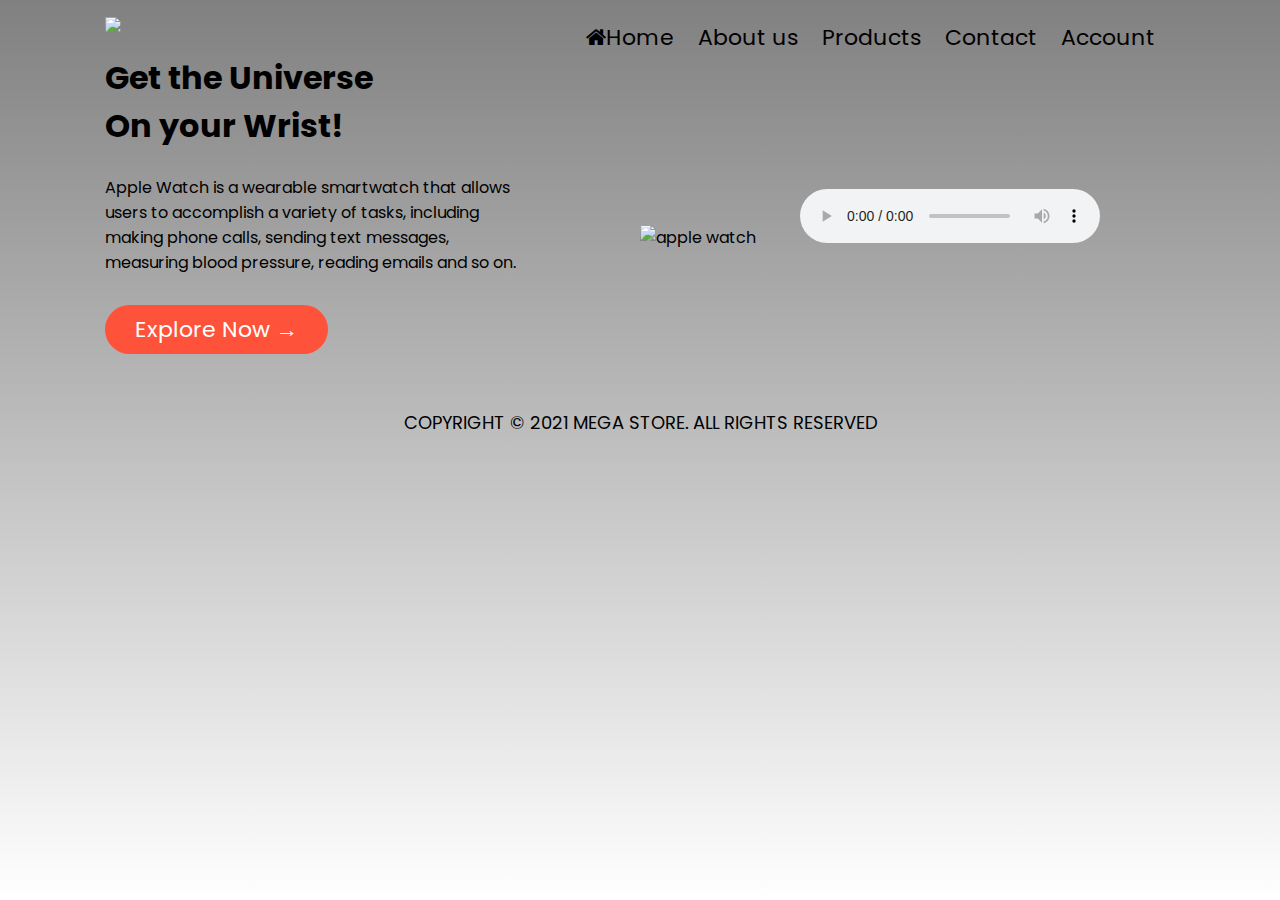
==== index.html @ 6d15654b "changeName" ====
<!DOCTYPE html>
<html lang="en">
  <head>
    <meta charset="UTF-8" />
    <meta http-equiv="X-UA-Compatible" content="IE=edge" />
    <meta name="viewport" content="width=device-width, initial-scale=1.0" />
    <title>Mega Store</title>
    <!-- For Displaying Icons from external source -->
        <link
      rel="stylesheet"
      href="https://cdnjs.cloudflare.com/ajax/libs/font-awesome/4.7.0/css/font-awesome.min.css"
    />
    <style>     
    /* for displaying font from external source in CSS */
@import url('https://fonts.googleapis.com/css2?family=Poppins:wght@300;400;500;600;700&display=swap');
      * {
        margin: 0;
        padding: 0;
        box-sizing: border-box;
      }
      body {
        background: linear-gradient(grey,white);
        font-family: 'Poppins', sans-serif;
      }
      /* Navigation Bar CSS */
      .navbar {
        display: flex; /*It makes the container flexible*/
        align-items: center;
        max-height: 20vh;
      }
      nav {
        flex: 1;
        text-align: right;
        align-self: flex-start;
        padding-top: 2%;
      }
      nav ul {
        display: inline-block;
        list-style-type: none;
      }
      nav ul li {
        display: inline-block;
        margin-right: 20px;
      }
      a {
        text-decoration: none;
        color: black;
        font-size: 22px;
      }
      /* To change the color of navbar lists when mouse is over them */
      a:hover{
        color: red;
      }
      a:active{
        color: green;
      }
      p {
        color: black;
      }
      .container {
        max-width: 100%;
        min-height: 100vh;
        margin: 0px 80px;
        padding-left: 25px;
        padding-right: 25px;
      }
      .row {
        display: flex;
        align-items: center;
        flex-wrap: wrap;
        justify-content: space-around;
        max-height: 77vh;
      }
      .col-2 {
        flex-basis: 50%;
        height: 100%;
      }
      .col-2 img {
        max-width: 75%;
        text-align: start;
      }
      .right {
        text-align: start;
        
      }
      /* For Explore Now Button */
      .button {
        display: inline-block;
        background: #ff523b;
        color: #fff;
        padding: 8px 30px;
        margin: 30px 0;
        border-radius: 30px;
      }
      /* To change the color of button when mouse over */
     .button:hover {
       background: #563434;
      }
     h2{
       font-size: 2em;
     }
     audio{
       margin-left: 40px;
     }
     
     footer{
       text-align: center;
       font-size: 18px;
     }
    </style>
  </head>
  <body>

    <div class="container">
      <!-- For navigation bar -->
      <div class="navbar">
        <!-- For megastore logo -->
        <div class="logo">
          <img src="images/megastore.png" width="125px" />
        </div>
        <nav>
          <!-- Naviagtion Bar Lists -->
          <ul>
            <li><a href="home.html"><i class="fa fa-home"></i>Home</a></li>
            <li><a href="about.html">About us</a></li>
            <li><a href="products.html">Products</a></li>
            <li><a href="contact.html">Contact</a></li>
            <li><a href="account.html">Account</a></li>
          </ul>
        </nav>
      </div>
      <div class="row">
        <div class="col-2">
          <!-- Exclusive Product Heading -->
          <h1>Get the Universe</h1>
            <h2>On your Wrist!</h2> <br>
            <!-- Exclusive Product Description -->
          <p>
            Apple Watch is a wearable smartwatch that allows<br />users to
            accomplish a variety of tasks, including<br />
            making phone calls, sending text messages,<br />
            measuring blood pressure, reading emails and so on.
          </p>
          <!-- Explore Now Button -->
          <a href="products.html" class="button">Explore Now &#8594;</a>
        </div>
        <!-- For the image of apple smartwatch -->
        <div class="col-2 right" >
          <img src="images/applewatch.png" alt="apple watch"/>
          <!-- For audio file below the image -->
          <audio controls><source src="media/applewatchseries7.mp3" type="audio/mpeg"></audio>
        </div>
    </div>
    <br>
    <!-- Footer -->
    <footer>COPYRIGHT &copy; 2021 MEGA STORE. ALL RIGHTS RESERVED</footer>
    </body>
</html>
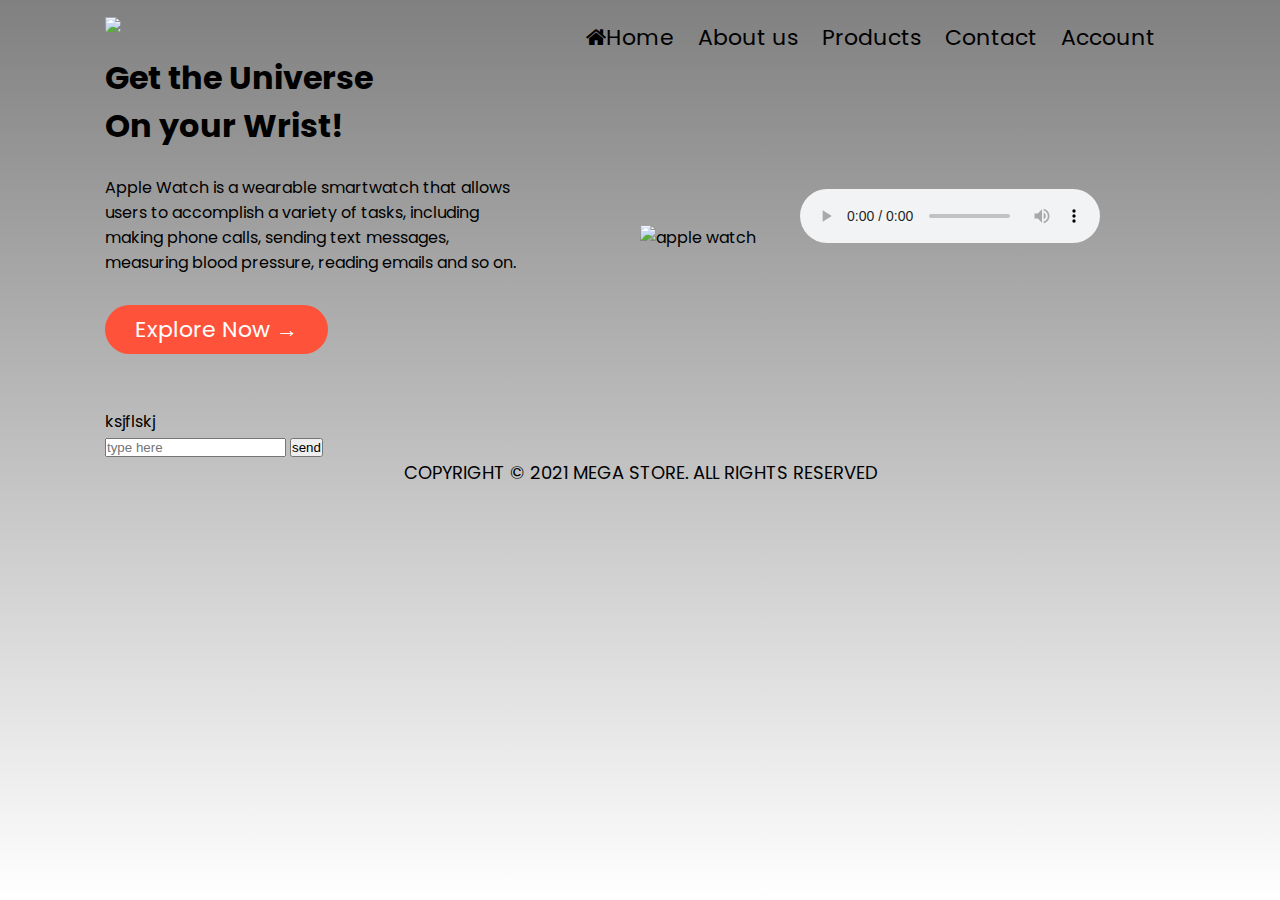
==== commit 654a5648: "rebased Change" ====
--- a/index.html
+++ b/index.html
@@ -1,158 +1,189 @@
 <!DOCTYPE html>
 <html lang="en">
-  <head>
-    <meta charset="UTF-8" />
-    <meta http-equiv="X-UA-Compatible" content="IE=edge" />
-    <meta name="viewport" content="width=device-width, initial-scale=1.0" />
-    <title>Mega Store</title>
-    <!-- For Displaying Icons from external source -->
-        <link
-      rel="stylesheet"
-      href="https://cdnjs.cloudflare.com/ajax/libs/font-awesome/4.7.0/css/font-awesome.min.css"
-    />
-    <style>     
+<head>
+  <meta charset="UTF-8" />
+  <meta http-equiv="X-UA-Compatible" content="IE=edge" />
+  <meta name="viewport" content="width=device-width, initial-scale=1.0" />
+  <title>Mega Store</title>
+  <!-- For Displaying Icons from external source -->
+  <link rel="stylesheet" href="https://cdnjs.cloudflare.com/ajax/libs/font-awesome/4.7.0/css/font-awesome.min.css" />
+  <link rel="stylesheet" href="style/chatbox.css">
+  <style>
     /* for displaying font from external source in CSS */
-@import url('https://fonts.googleapis.com/css2?family=Poppins:wght@300;400;500;600;700&display=swap');
-      * {
-        margin: 0;
-        padding: 0;
-        box-sizing: border-box;
-      }
-      body {
-        background: linear-gradient(grey,white);
-        font-family: 'Poppins', sans-serif;
-      }
-      /* Navigation Bar CSS */
-      .navbar {
-        display: flex; /*It makes the container flexible*/
-        align-items: center;
-        max-height: 20vh;
-      }
-      nav {
-        flex: 1;
-        text-align: right;
-        align-self: flex-start;
-        padding-top: 2%;
-      }
-      nav ul {
-        display: inline-block;
-        list-style-type: none;
-      }
-      nav ul li {
-        display: inline-block;
-        margin-right: 20px;
-      }
-      a {
-        text-decoration: none;
-        color: black;
-        font-size: 22px;
-      }
-      /* To change the color of navbar lists when mouse is over them */
-      a:hover{
-        color: red;
-      }
-      a:active{
-        color: green;
-      }
-      p {
-        color: black;
-      }
-      .container {
-        max-width: 100%;
-        min-height: 100vh;
-        margin: 0px 80px;
-        padding-left: 25px;
-        padding-right: 25px;
-      }
-      .row {
-        display: flex;
-        align-items: center;
-        flex-wrap: wrap;
-        justify-content: space-around;
-        max-height: 77vh;
-      }
-      .col-2 {
-        flex-basis: 50%;
-        height: 100%;
-      }
-      .col-2 img {
-        max-width: 75%;
-        text-align: start;
-      }
-      .right {
-        text-align: start;
-        
-      }
-      /* For Explore Now Button */
-      .button {
-        display: inline-block;
-        background: #ff523b;
-        color: #fff;
-        padding: 8px 30px;
-        margin: 30px 0;
-        border-radius: 30px;
-      }
-      /* To change the color of button when mouse over */
-     .button:hover {
-       background: #563434;
-      }
-     h2{
-       font-size: 2em;
-     }
-     audio{
-       margin-left: 40px;
-     }
-     
-     footer{
-       text-align: center;
-       font-size: 18px;
-     }
-    </style>
-  </head>
-  <body>
+    @import url('https://fonts.googleapis.com/css2?family=Poppins:wght@300;400;500;600;700&display=swap');
 
-    <div class="container">
-      <!-- For navigation bar -->
-      <div class="navbar">
-        <!-- For megastore logo -->
-        <div class="logo">
-          <img src="images/megastore.png" width="125px" />
-        </div>
-        <nav>
-          <!-- Naviagtion Bar Lists -->
-          <ul>
-            <li><a href="home.html"><i class="fa fa-home"></i>Home</a></li>
-            <li><a href="about.html">About us</a></li>
-            <li><a href="products.html">Products</a></li>
-            <li><a href="contact.html">Contact</a></li>
-            <li><a href="account.html">Account</a></li>
-          </ul>
-        </nav>
+    * {
+      margin: 0;
+      padding: 0;
+      box-sizing: border-box;
+    }
+
+    body {
+      background: linear-gradient(grey, white);
+      font-family: 'Poppins', sans-serif;
+      
+    }
+
+    /* Navigation Bar CSS */
+    .navbar {
+      display: flex;
+      /*It makes the container flexible*/
+      align-items: center;
+      max-height: 20vh;
+    }
+
+    nav {
+      flex: 1;
+      text-align: right;
+      align-self: flex-start;
+      padding-top: 2%;
+    }
+
+    nav ul {
+      display: inline-block;
+      list-style-type: none;
+    }
+
+    nav ul li {
+      display: inline-block;
+      margin-right: 20px;
+    }
+
+    a {
+      text-decoration: none;
+      color: black;
+      font-size: 22px;
+    }
+
+    /* To change the color of navbar lists when mouse is over them */
+    a:hover {
+      color: red;
+    }
+
+    a:active {
+      color: green;
+    }
+
+    p {
+      color: black;
+    }
+
+    .container {
+      max-width: 100%;
+      min-height: 100vh;
+      margin: 0px 80px;
+      padding-left: 25px;
+      padding-right: 25px;
+    }
+
+    .row {
+      display: flex;
+      align-items: center;
+      flex-wrap: wrap;
+      justify-content: space-around;
+      max-height: 77vh;
+    }
+
+    .col-2 {
+      flex-basis: 50%;
+      height: 100%;
+    }
+
+    .col-2 img {
+      max-width: 75%;
+      text-align: start;
+    }
+
+    .right {
+      text-align: start;
+
+    }
+
+    /* For Explore Now Button */
+    .button {
+      display: inline-block;
+      background: #ff523b;
+      color: #fff;
+      padding: 8px 30px;
+      margin: 30px 0;
+      border-radius: 30px;
+    }
+
+    /* To change the color of button when mouse over */
+    .button:hover {
+      background: #563434;
+    }
+
+    h2 {
+      font-size: 2em;
+    }
+
+    audio {
+      margin-left: 40px;
+    }
+
+    footer {
+      text-align: center;
+      font-size: 18px;
+    }
+  </style>
+</head>
+
+<body>
+
+  <div class="container">
+    <!-- For navigation bar -->
+    <div class="navbar">
+      <!-- For megastore logo -->
+      <div class="logo">
+        <img src="images/megastore.png" width="125px" />
       </div>
-      <div class="row">
-        <div class="col-2">
-          <!-- Exclusive Product Heading -->
-          <h1>Get the Universe</h1>
-            <h2>On your Wrist!</h2> <br>
-            <!-- Exclusive Product Description -->
-          <p>
-            Apple Watch is a wearable smartwatch that allows<br />users to
-            accomplish a variety of tasks, including<br />
-            making phone calls, sending text messages,<br />
-            measuring blood pressure, reading emails and so on.
-          </p>
-          <!-- Explore Now Button -->
-          <a href="products.html" class="button">Explore Now &#8594;</a>
-        </div>
-        <!-- For the image of apple smartwatch -->
-        <div class="col-2 right" >
-          <img src="images/applewatch.png" alt="apple watch"/>
-          <!-- For audio file below the image -->
-          <audio controls><source src="media/applewatchseries7.mp3" type="audio/mpeg"></audio>
-        </div>
+      <nav>
+        <!-- Naviagtion Bar Lists -->
+        <ul>
+          <li><a href="index.html"><i class="fa fa-home"></i>Home</a></li>
+          <li><a href="about.html">About us</a></li>
+          <li><a href="products.html">Products</a></li>
+          <li><a href="contact.html">Contact</a></li>
+          <li><a href="account.html">Account</a></li>
+        </ul>
+      </nav>
+    </div>
+    <div class="row">
+      <div class="col-2">
+        <!-- Exclusive Product Heading -->
+        <h1>Get the Universe</h1>
+        <h2>On your Wrist!</h2> <br>
+        <!-- Exclusive Product Description -->
+        <p>
+          Apple Watch is a wearable smartwatch that allows<br />users to
+          accomplish a variety of tasks, including<br />
+          making phone calls, sending text messages,<br />
+          measuring blood pressure, reading emails and so on.
+        </p>
+        <!-- Explore Now Button -->
+        <a href="products.html" class="button">Explore Now &#8594;</a>
+      </div>
+      <!-- For the image of apple smartwatch -->
+      <div class="col-2 right">
+        <img src="images/applewatch.png" alt="apple watch" />
+        <!-- For audio file below the image -->
+        <audio controls>
+          <source src="media/applewatchseries7.mp3" type="audio/mpeg">
+        </audio>
+      </div>
     </div>
     <br>
+    <div id="chat-root">
+      <div class="chat-display">ksjflskj </div>
+      <div class="chat-input">
+        <input type="text" placeholder="type here" id="input">
+        <button type="buttom" id="send"> send </button>
+      </div>
+    </div>
     <!-- Footer -->
     <footer>COPYRIGHT &copy; 2021 MEGA STORE. ALL RIGHTS RESERVED</footer>
-    </body>
+    <script src="src/index.js"></script>
+</body>
+
 </html>
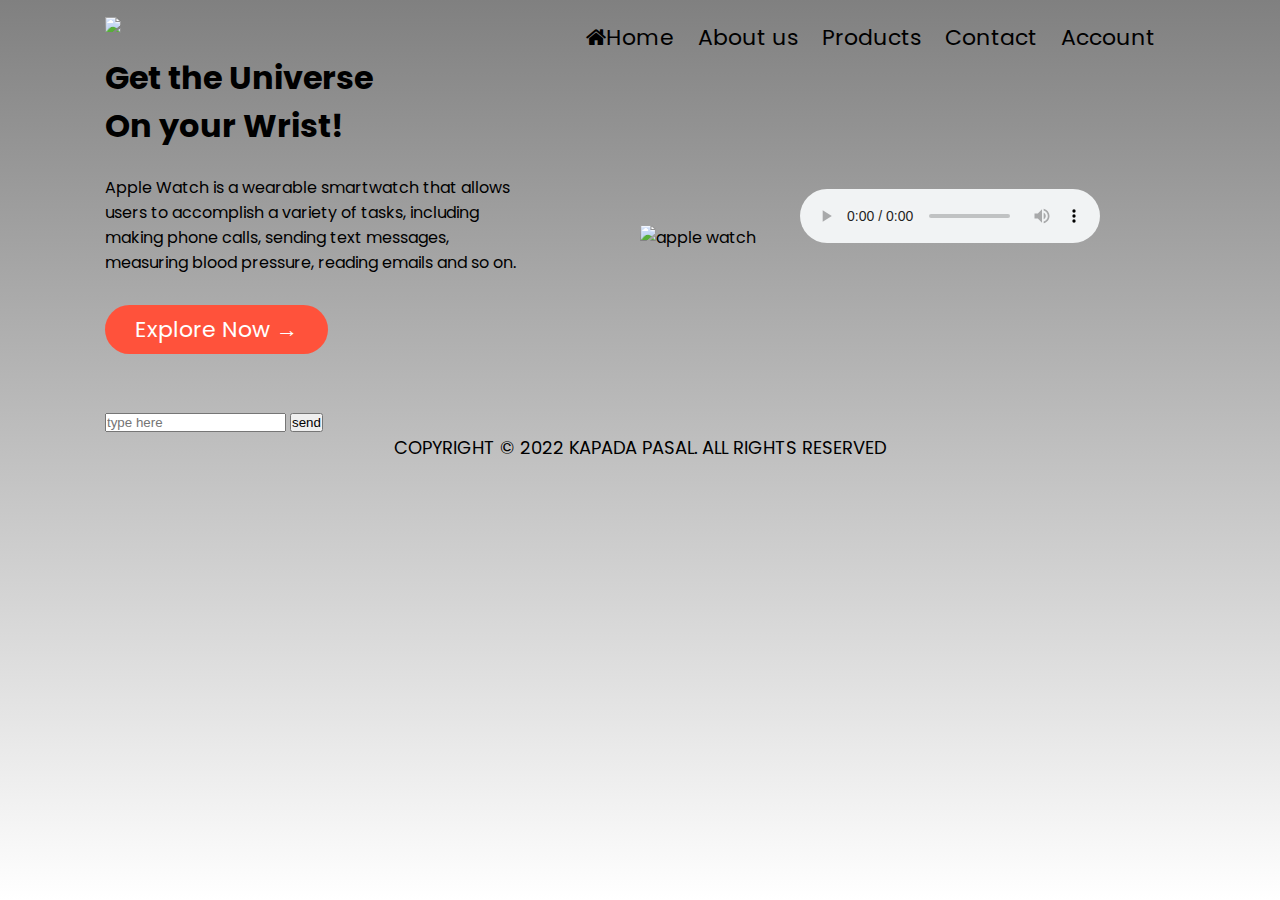
==== commit 044a398a: "added somewhat working ui for bot" ====
--- a/index.html
+++ b/index.html
@@ -4,7 +4,7 @@
   <meta charset="UTF-8" />
   <meta http-equiv="X-UA-Compatible" content="IE=edge" />
   <meta name="viewport" content="width=device-width, initial-scale=1.0" />
-  <title>Mega Store</title>
+  <title>Kapda Store</title>
   <!-- For Displaying Icons from external source -->
   <link rel="stylesheet" href="https://cdnjs.cloudflare.com/ajax/libs/font-awesome/4.7.0/css/font-awesome.min.css" />
   <link rel="stylesheet" href="style/chatbox.css">
@@ -175,15 +175,14 @@
     </div>
     <br>
     <div id="chat-root">
-      <div class="chat-display">ksjflskj </div>
+      <div class="chat-display"></div>
       <div class="chat-input">
         <input type="text" placeholder="type here" id="input">
         <button type="buttom" id="send"> send </button>
       </div>
     </div>
     <!-- Footer -->
-    <footer>COPYRIGHT &copy; 2021 MEGA STORE. ALL RIGHTS RESERVED</footer>
+    <footer>COPYRIGHT &copy; 2022 KAPADA PASAL. ALL RIGHTS RESERVED</footer>
     <script src="src/index.js"></script>
-</body>
-
+    </body>
 </html>
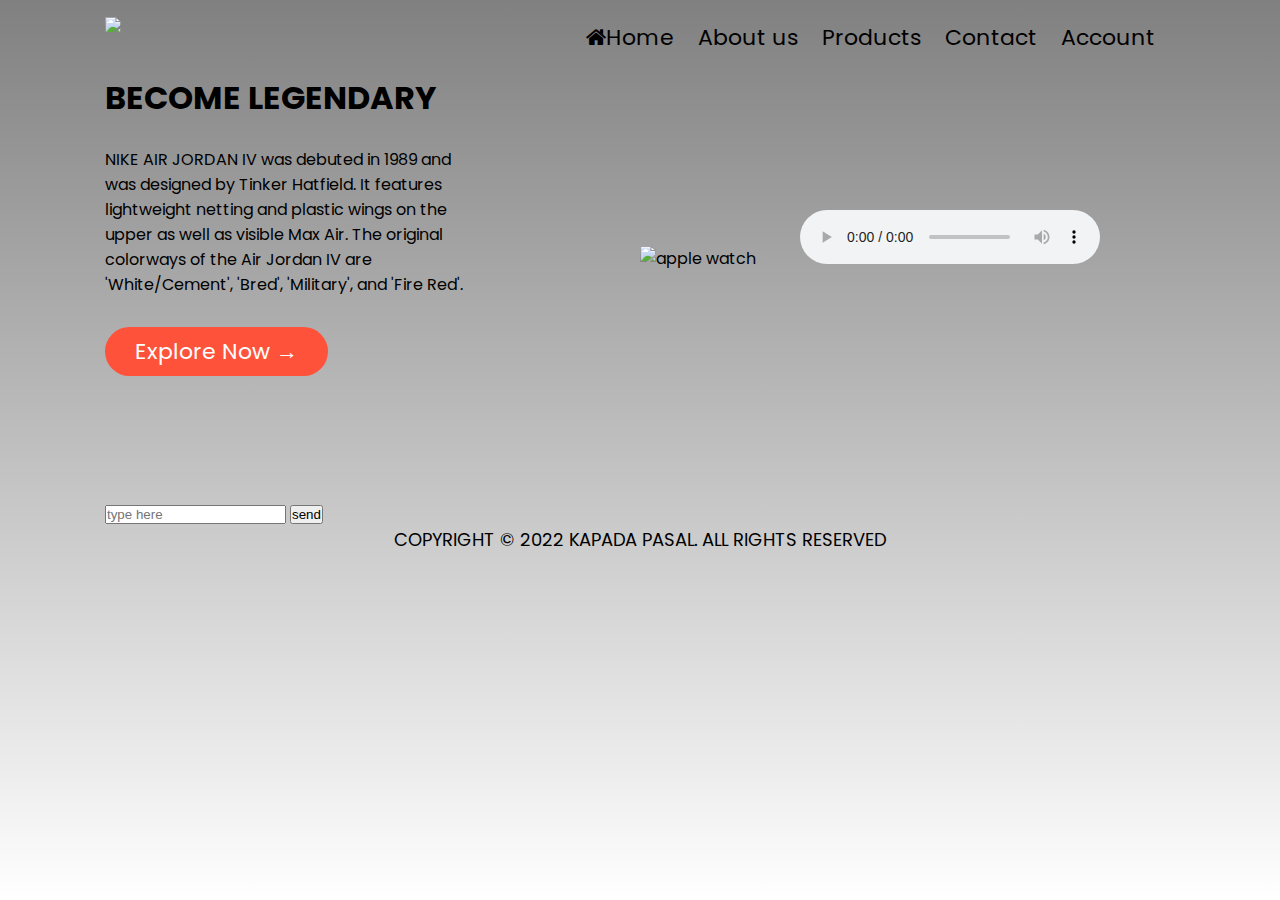
==== commit 550b5fdd: "link chatbot css with index.html" ====
--- a/index.html
+++ b/index.html
@@ -1,177 +1,157 @@
 <!DOCTYPE html>
 <html lang="en">
-<head>
-  <meta charset="UTF-8" />
-  <meta http-equiv="X-UA-Compatible" content="IE=edge" />
-  <meta name="viewport" content="width=device-width, initial-scale=1.0" />
-  <title>Kapda Store</title>
-  <!-- For Displaying Icons from external source -->
-  <link rel="stylesheet" href="https://cdnjs.cloudflare.com/ajax/libs/font-awesome/4.7.0/css/font-awesome.min.css" />
-  <link rel="stylesheet" href="style/chatbox.css">
-  <style>
+  <head>
+    <meta charset="UTF-8" />
+    <meta http-equiv="X-UA-Compatible" content="IE=edge" />
+    <meta name="viewport" content="width=device-width, initial-scale=1.0" />
+    <title>Kapada Pasal</title>
+    <!-- For Displaying Icons from external source -->
+        <link
+      rel="stylesheet"
+      href="https://cdnjs.cloudflare.com/ajax/libs/font-awesome/4.7.0/css/font-awesome.min.css"
+    />
+    <link rel="stylesheet" href="style/chatbox.css">
+    <style>     
     /* for displaying font from external source in CSS */
-    @import url('https://fonts.googleapis.com/css2?family=Poppins:wght@300;400;500;600;700&display=swap');
+@import url('https://fonts.googleapis.com/css2?family=Poppins:wght@300;400;500;600;700&display=swap');
+      * {
+        margin: 0;
+        padding: 0;
+        box-sizing: border-box;
+      }
+      body {
+        background: linear-gradient(grey,white);
+        font-family: 'Poppins', sans-serif;
+      }
+      /* Navigation Bar CSS */
+      .navbar {
+        display: flex; /*It makes the container flexible*/
+        align-items: center;
+        max-height: 20vh;
+        margin-bottom: 20px;
+      }
+      nav {
+        flex: 1;
+        text-align: right;
+        align-self: flex-start;
+        padding-top: 2%;
+        
+      }
+      nav ul {
+        display: inline-block;
+        list-style-type: none;
+      }
+      nav ul li {
+        display: inline-block;
+        margin-right: 20px;
+      }
+      a {
+        text-decoration: none;
+        color: black;
+        font-size: 22px;
+      }
+      /* To change the color of navbar lists when mouse is over them */
+      a:hover{
+        color: red;
+      }
+      a:active{
+        color: green;
+      }
+      p {
+        color: black;
+      }
+      .container {
+        max-width: 100%;
+        min-height: 100vh;
+        margin: 0px 80px;
+        padding-left: 25px;
+        padding-right: 25px;
+      }
+      .row {
+        display: flex;
+        align-items: center;
+        flex-wrap: wrap;
+        justify-content: space-around;
+        max-height: 77vh;
+        margin-bottom: 70px;
+      }
+      .col-2 {
+        flex-basis: 50%;
+        height: 100%;
+      }
+      .col-2 img {
+        max-width: 75%;
+        text-align: start;
+      }
+      .right {
+        text-align: start;
+        
+      }
+      /* For Explore Now Button */
+      .button {
+        display: inline-block;
+        background: #ff523b;
+        color: #fff;
+        padding: 8px 30px;
+        margin: 30px 0;
+        border-radius: 30px;
+      }
+      /* To change the color of button when mouse over */
+     .button:hover {
+       background: #563434;
+      }
+     h2{
+       font-size: 2em;
+     }
+     audio{
+       margin-left: 40px;
+     }
+     
+     footer{
+       text-align: center;
+       font-size: 18px;
+     }
+    </style>
 
-    * {
-      margin: 0;
-      padding: 0;
-      box-sizing: border-box;
-    }
+  </head>
+  <body>
 
-    body {
-      background: linear-gradient(grey, white);
-      font-family: 'Poppins', sans-serif;
-      
-    }
-
-    /* Navigation Bar CSS */
-    .navbar {
-      display: flex;
-      /*It makes the container flexible*/
-      align-items: center;
-      max-height: 20vh;
-    }
-
-    nav {
-      flex: 1;
-      text-align: right;
-      align-self: flex-start;
-      padding-top: 2%;
-    }
-
-    nav ul {
-      display: inline-block;
-      list-style-type: none;
-    }
-
-    nav ul li {
-      display: inline-block;
-      margin-right: 20px;
-    }
-
-    a {
-      text-decoration: none;
-      color: black;
-      font-size: 22px;
-    }
-
-    /* To change the color of navbar lists when mouse is over them */
-    a:hover {
-      color: red;
-    }
-
-    a:active {
-      color: green;
-    }
-
-    p {
-      color: black;
-    }
-
-    .container {
-      max-width: 100%;
-      min-height: 100vh;
-      margin: 0px 80px;
-      padding-left: 25px;
-      padding-right: 25px;
-    }
-
-    .row {
-      display: flex;
-      align-items: center;
-      flex-wrap: wrap;
-      justify-content: space-around;
-      max-height: 77vh;
-    }
-
-    .col-2 {
-      flex-basis: 50%;
-      height: 100%;
-    }
-
-    .col-2 img {
-      max-width: 75%;
-      text-align: start;
-    }
-
-    .right {
-      text-align: start;
-
-    }
-
-    /* For Explore Now Button */
-    .button {
-      display: inline-block;
-      background: #ff523b;
-      color: #fff;
-      padding: 8px 30px;
-      margin: 30px 0;
-      border-radius: 30px;
-    }
-
-    /* To change the color of button when mouse over */
-    .button:hover {
-      background: #563434;
-    }
-
-    h2 {
-      font-size: 2em;
-    }
-
-    audio {
-      margin-left: 40px;
-    }
-
-    footer {
-      text-align: center;
-      font-size: 18px;
-    }
-  </style>
-</head>
-
-<body>
-
-  <div class="container">
-    <!-- For navigation bar -->
-    <div class="navbar">
-      <!-- For megastore logo -->
-      <div class="logo">
-        <img src="images/megastore.png" width="125px" />
+    <div class="container">
+      <!-- For navigation bar -->
+      <div class="navbar">
+        <!-- For megastore logo -->
+        <div class="logo">
+          <img src="images/Kapadapasal.png" width="100px" />
+        </div>
+        <nav>
+          <!-- Navigation Bar Lists -->
+          <ul>
+            <li><a href="index.html"><i class="fa fa-home"></i>Home</a></li>
+            <li><a href="about.html">About us</a></li>
+            <li><a href="products.html">Products</a></li>
+            <li><a href="contact.html">Contact</a></li>
+            <li><a href="account.html">Account</a></li>
+          </ul>
+        </nav>
       </div>
-      <nav>
-        <!-- Naviagtion Bar Lists -->
-        <ul>
-          <li><a href="index.html"><i class="fa fa-home"></i>Home</a></li>
-          <li><a href="about.html">About us</a></li>
-          <li><a href="products.html">Products</a></li>
-          <li><a href="contact.html">Contact</a></li>
-          <li><a href="account.html">Account</a></li>
-        </ul>
-      </nav>
-    </div>
-    <div class="row">
-      <div class="col-2">
-        <!-- Exclusive Product Heading -->
-        <h1>Get the Universe</h1>
-        <h2>On your Wrist!</h2> <br>
-        <!-- Exclusive Product Description -->
-        <p>
-          Apple Watch is a wearable smartwatch that allows<br />users to
-          accomplish a variety of tasks, including<br />
-          making phone calls, sending text messages,<br />
-          measuring blood pressure, reading emails and so on.
-        </p>
-        <!-- Explore Now Button -->
-        <a href="products.html" class="button">Explore Now &#8594;</a>
-      </div>
-      <!-- For the image of apple smartwatch -->
-      <div class="col-2 right">
-        <img src="images/applewatch.png" alt="apple watch" />
-        <!-- For audio file below the image -->
-        <audio controls>
-          <source src="media/applewatchseries7.mp3" type="audio/mpeg">
-        </audio>
-      </div>
+      <div class="row">
+        <div class="col-2">
+          <!-- Exclusive Product Heading -->
+          <h1>BECOME LEGENDARY</h1>
+           <br>
+            <!-- Exclusive Product Description -->
+          <p>
+            NIKE AIR JORDAN IV was debuted in 1989 and <br> was designed by Tinker Hatfield. It features <br>lightweight netting and plastic wings on the<br> upper as well as visible Max Air. The original <br>colorways of the Air Jordan IV are <br>'White/Cement', 'Bred', 'Military', and 'Fire Red'.
+          </p>
+          <!-- Explore Now Button -->
+          <a href="products.html" class="button">Explore Now &#8594;</a>
+        </div>
+        <!-- For the image of apple smartwatch -->
+        <div class="col-2 right" >
+          <img src="images/jordan.png" alt="apple watch"/>
+          <!-- For audio file below the image -->
+          <audio controls><source src="media/applewatchseries7.mp3" type="audio/mpeg"></audio>
+        </div>
     </div>
     <br>
     <div id="chat-root">
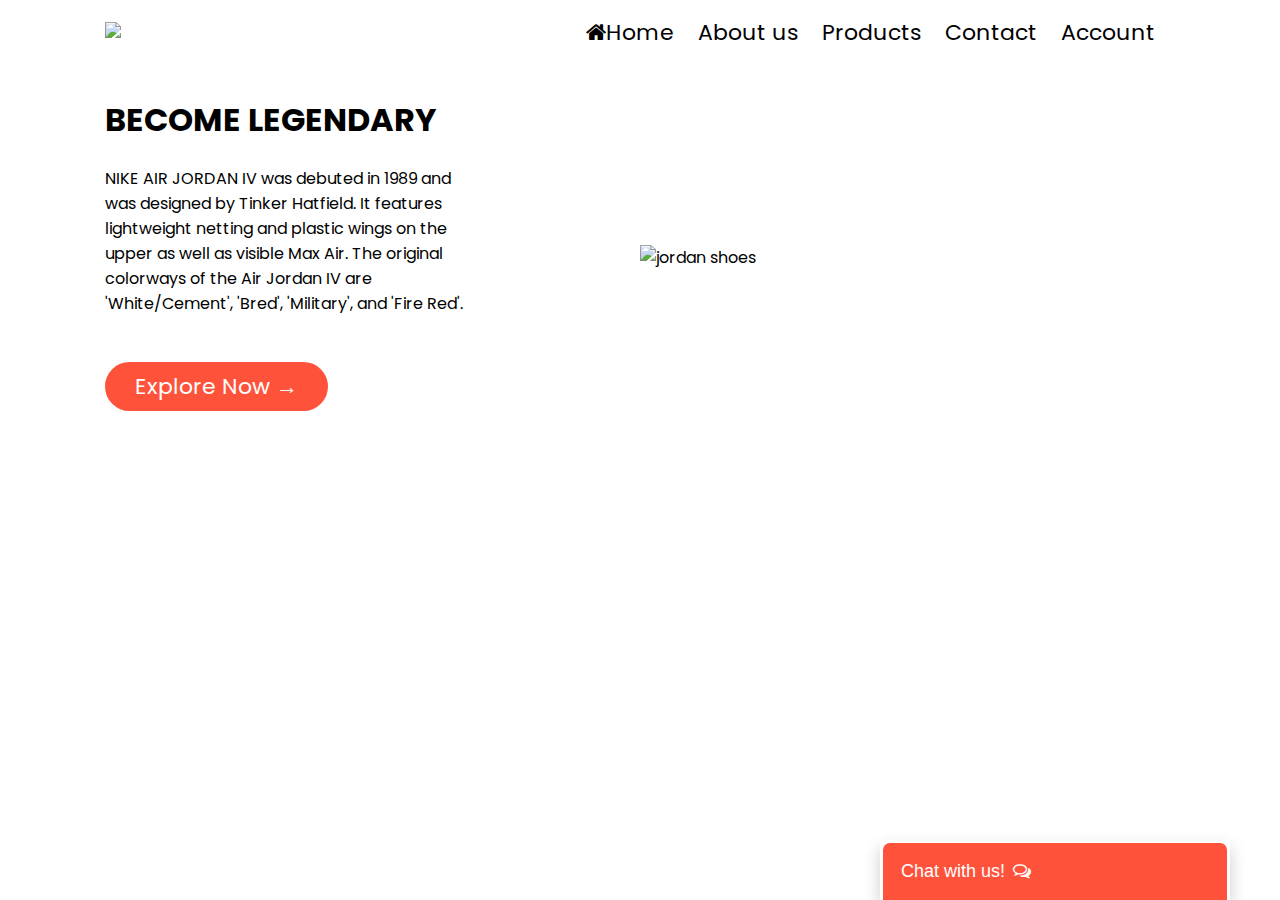
==== commit 8b601f60: "chatbot" ====
--- a/index.html
+++ b/index.html
@@ -1,168 +1,110 @@
 <!DOCTYPE html>
 <html lang="en">
-  <head>
-    <meta charset="UTF-8" />
-    <meta http-equiv="X-UA-Compatible" content="IE=edge" />
-    <meta name="viewport" content="width=device-width, initial-scale=1.0" />
-    <title>Kapada Pasal</title>
-    <!-- For Displaying Icons from external source -->
-        <link
-      rel="stylesheet"
-      href="https://cdnjs.cloudflare.com/ajax/libs/font-awesome/4.7.0/css/font-awesome.min.css"
-    />
-    <link rel="stylesheet" href="style/chatbox.css">
-    <style>     
-    /* for displaying font from external source in CSS */
-@import url('https://fonts.googleapis.com/css2?family=Poppins:wght@300;400;500;600;700&display=swap');
-      * {
-        margin: 0;
-        padding: 0;
-        box-sizing: border-box;
-      }
-      body {
-        background: linear-gradient(grey,white);
-        font-family: 'Poppins', sans-serif;
-      }
-      /* Navigation Bar CSS */
-      .navbar {
-        display: flex; /*It makes the container flexible*/
-        align-items: center;
-        max-height: 20vh;
-        margin-bottom: 20px;
-      }
-      nav {
-        flex: 1;
-        text-align: right;
-        align-self: flex-start;
-        padding-top: 2%;
-        
-      }
-      nav ul {
-        display: inline-block;
-        list-style-type: none;
-      }
-      nav ul li {
-        display: inline-block;
-        margin-right: 20px;
-      }
-      a {
-        text-decoration: none;
-        color: black;
-        font-size: 22px;
-      }
-      /* To change the color of navbar lists when mouse is over them */
-      a:hover{
-        color: red;
-      }
-      a:active{
-        color: green;
-      }
-      p {
-        color: black;
-      }
-      .container {
-        max-width: 100%;
-        min-height: 100vh;
-        margin: 0px 80px;
-        padding-left: 25px;
-        padding-right: 25px;
-      }
-      .row {
-        display: flex;
-        align-items: center;
-        flex-wrap: wrap;
-        justify-content: space-around;
-        max-height: 77vh;
-        margin-bottom: 70px;
-      }
-      .col-2 {
-        flex-basis: 50%;
-        height: 100%;
-      }
-      .col-2 img {
-        max-width: 75%;
-        text-align: start;
-      }
-      .right {
-        text-align: start;
-        
-      }
-      /* For Explore Now Button */
-      .button {
-        display: inline-block;
-        background: #ff523b;
-        color: #fff;
-        padding: 8px 30px;
-        margin: 30px 0;
-        border-radius: 30px;
-      }
-      /* To change the color of button when mouse over */
-     .button:hover {
-       background: #563434;
-      }
-     h2{
-       font-size: 2em;
-     }
-     audio{
-       margin-left: 40px;
-     }
-     
-     footer{
-       text-align: center;
-       font-size: 18px;
-     }
-    </style>
 
-  </head>
-  <body>
+<head>
+    <meta charset="UTF-8">
+    <meta http-equiv="X-UA-Compatible" content="IE=edge">
+    <meta name="viewport" content="width=device-width, initial-scale=1.0">
+    <title>Chat Bot</title>
 
-    <div class="container">
-      <!-- For navigation bar -->
-      <div class="navbar">
-        <!-- For megastore logo -->
-        <div class="logo">
-          <img src="images/Kapadapasal.png" width="100px" />
+    <link rel="stylesheet" href="static/css/chat.css">
+    <link rel="stylesheet" href="static/css/home.css">
+    <link rel="stylesheet" href="https://cdnjs.cloudflare.com/ajax/libs/font-awesome/4.7.0/css/font-awesome.min.css">
+
+</head>
+
+
+<body>
+  <div class="container">
+    <!-- Navigation Bar -->
+    <div class="navbar">
+      <!-- MegaStore Logo -->
+      <div class="logo">
+        <img src="images/Kapadapasal.png" width="125px" />
+      </div>
+      <nav>
+        <ul>
+          <li>
+            <a href="index.html"><i class="fa fa-home"></i>Home</a>
+          </li>
+          <li><a href="about.html">About us</a></li>
+          <li><a href="products.html" class="active">Products</a></li>
+          <li><a href="contact.html">Contact</a></li>
+          <li><a href="account.html">Account</a></li>
+        </ul>
+      </nav>
+    </div>
+
+    <div class="row">
+      <div class="col-2">
+        <!-- Exclusive Product Heading -->
+        <h1>BECOME LEGENDARY</h1>
+          <!-- Exclusive Product Description -->
+        <p>
+          NIKE AIR JORDAN IV was debuted in 1989 and <br> was designed by Tinker Hatfield. It features <br>lightweight netting and plastic wings on the<br> upper as well as visible Max Air. The original <br>colorways of the Air Jordan IV are <br>'White/Cement', 'Bred', 'Military', and 'Fire Red'.
+        </p>
+        <!-- Explore Now Button -->
+        <a href="products.html" class="button">Explore Now &#8594;</a>
+      </div>
+      <!-- For the image of apple smartwatch -->
+      <div class="col-2 right" >
+        <img src="images/jordan.png" alt="jordan shoes"/>
+      </div>
+  </div>
+
+
+
+    <!-- CHAT BAR BLOCK -->
+    <div class="chat-bar-collapsible">
+        <button id="chat-button" type="button" class="collapsible">Chat with us!
+            <i id="chat-icon" style="color: #fff;" class="fa fa-fw fa-comments-o"></i>
+        </button>
+
+
+
+        <div class="content">
+            <div class="full-chat-block">
+                <!-- Message Container -->
+                <div class="outer-container">
+                    <div class="chat-container">
+                        <!-- Messages -->
+                        <div id="chatbox">
+                            <h5 id="chat-timestamp"></h5>
+                            <p id="botStarterMessage" class="botText"><span>Loading...</span></p>
+                        </div>
+
+                        <!-- User input box -->
+                        <div class="chat-bar-input-block">
+                            <div id="userInput">
+                                <input id="textInput" class="input-box" type="text" name="msg"
+                                    placeholder="Tap 'Enter' to send a message">
+                                <p></p>
+                            </div>
+
+                            <div class="chat-bar-icons">
+                                <i id="chat-icon" style="color: crimson;" class="fa fa-fw fa-heart"
+                                    onclick="heartButton()"></i>
+                                <i id="chat-icon" style="color: #333;" class="fa fa-fw fa-send"
+                                    onclick="sendButton()"></i>
+                            </div>
+                        </div>
+
+                        <div id="chat-bar-bottom">
+                            <p></p>
+                        </div>
+
+                    </div>
+                </div>
+
+            </div>
         </div>
-        <nav>
-          <!-- Navigation Bar Lists -->
-          <ul>
-            <li><a href="index.html"><i class="fa fa-home"></i>Home</a></li>
-            <li><a href="about.html">About us</a></li>
-            <li><a href="products.html">Products</a></li>
-            <li><a href="contact.html">Contact</a></li>
-            <li><a href="account.html">Account</a></li>
-          </ul>
-        </nav>
-      </div>
-      <div class="row">
-        <div class="col-2">
-          <!-- Exclusive Product Heading -->
-          <h1>BECOME LEGENDARY</h1>
-           <br>
-            <!-- Exclusive Product Description -->
-          <p>
-            NIKE AIR JORDAN IV was debuted in 1989 and <br> was designed by Tinker Hatfield. It features <br>lightweight netting and plastic wings on the<br> upper as well as visible Max Air. The original <br>colorways of the Air Jordan IV are <br>'White/Cement', 'Bred', 'Military', and 'Fire Red'.
-          </p>
-          <!-- Explore Now Button -->
-          <a href="products.html" class="button">Explore Now &#8594;</a>
-        </div>
-        <!-- For the image of apple smartwatch -->
-        <div class="col-2 right" >
-          <img src="images/jordan.png" alt="apple watch"/>
-          <!-- For audio file below the image -->
-          <audio controls><source src="media/applewatchseries7.mp3" type="audio/mpeg"></audio>
-        </div>
+
     </div>
-    <br>
-    <div id="chat-root">
-      <div class="chat-display"></div>
-      <div class="chat-input">
-        <input type="text" placeholder="type here" id="input">
-        <button type="buttom" id="send"> send </button>
-      </div>
-    </div>
-    <!-- Footer -->
-    <footer>COPYRIGHT &copy; 2022 KAPADA PASAL. ALL RIGHTS RESERVED</footer>
-    <script src="src/index.js"></script>
-    </body>
-</html>
+
+
+</body>
+<script src="https://ajax.googleapis.com/ajax/libs/jquery/3.4.1/jquery.min.js"></script>
+<script src="static/scripts/responses.js"></script>
+<script src="static/scripts/chat.js"></script>
+
+</html>--- a/static/css/chat.css
+++ b/static/css/chat.css
@@ -0,0 +1,172 @@
+.chat-bar-collapsible {
+    position: fixed;
+    bottom: 0;
+    right: 50px;
+    box-shadow: 0 8px 16px 0 rgba(0, 0, 0, 0.2);
+}
+
+.collapsible {
+    background-color: #ff523b;
+    color: white;
+    cursor: pointer;
+    padding: 18px;
+    width: 350px;
+    text-align: left;
+    outline: none;
+    font-size: 18px;
+    border-radius: 10px 10px 0px 0px;
+    border: 3px solid white;
+    border-bottom: none;
+}
+
+.content {
+    max-height: 0;
+    overflow: hidden;
+    transition: max-height 0.2s ease-out;
+    background-color: #f1f1f1;
+}
+
+.full-chat-block {
+    width: 350px;
+    background: white;
+    text-align: center;
+    overflow: auto;
+    scrollbar-width: none;
+    height: max-content;
+    transition: max-height 0.2s ease-out;
+}
+
+.outer-container {
+    min-height: 500px;
+    bottom: 0%;
+    position: relative;
+}
+
+.chat-container {
+    max-height: 500px;
+    width: 100%;
+    position: absolute;
+    bottom: 0;
+    left: 0;
+    scroll-behavior: smooth;
+    hyphens: auto;
+}
+
+.chat-container::-webkit-scrollbar {
+    display: none;
+}
+
+.chat-bar-input-block {
+    display: flex;
+    float: left;
+    box-sizing: border-box;
+    justify-content: space-between;
+    width: 100%;
+    align-items: center;
+    background-color: rgb(235, 235, 235);
+    border-radius: 10px 10px 0px 0px;
+    padding: 10px 0px 10px 10px;
+}
+
+.chat-bar-icons {
+    display: flex;
+    justify-content: space-evenly;
+    box-sizing: border-box;
+    width: 25%;
+    float: right;
+    font-size: 20px;
+}
+
+#chat-icon:hover {
+    opacity: .7;
+}
+
+/* Chat bubbles */
+
+#userInput {
+    width: 75%;
+}
+
+.input-box {
+    float: left;
+    border: none;
+    box-sizing: border-box;
+    width: 100%;
+    border-radius: 10px;
+    padding: 10px;
+    font-size: 16px;
+    color: #000;
+    background-color: white;
+    outline: none
+}
+
+.userText {
+    color: white;
+    font-family: Helvetica;
+    font-size: 16px;
+    font-weight: normal;
+    text-align: right;
+    clear: both;
+}
+
+.userText span {
+    line-height: 1.5em;
+    display: inline-block;
+    background: #ff523b;
+    padding: 10px;
+    border-radius: 8px;
+    border-bottom-right-radius: 2px;
+    max-width: 80%;
+    margin-right: 10px;
+    animation: floatup .5s forwards
+}
+
+.botText {
+    color: #000;
+    font-family: Helvetica;
+    font-weight: normal;
+    font-size: 16px;
+    text-align: left;
+}
+
+.botText span {
+    line-height: 1.5em;
+    display: inline-block;
+    background: #e0e0e0;
+    padding: 10px;
+    border-radius: 8px;
+    border-bottom-left-radius: 2px;
+    max-width: 80%;
+    margin-left: 10px;
+    animation: floatup .5s forwards
+}
+
+@keyframes floatup {
+    from {
+        transform: translateY(14px);
+        opacity: .0;
+    }
+    to {
+        transform: translateY(0px);
+        opacity: 1;
+    }
+}
+
+@media screen and (max-width:600px) {
+    .full-chat-block {
+        width: 100%;
+        border-radius: 0px;
+    }
+    .chat-bar-collapsible {
+        position: fixed;
+        bottom: 0;
+        right: 0;
+        width: 100%;
+    }
+    .collapsible {
+        width: 100%;
+        border: 0px;
+        border-top: 3px solid white;
+        border-radius: 0px;
+    }
+}--- a/static/css/home.css
+++ b/static/css/home.css
@@ -0,0 +1,90 @@
+ @import url('https://fonts.googleapis.com/css2?family=Poppins:wght@300;400;500;600;700&display=swap');
+
+html {
+    scroll-behavior: smooth;
+    font-family: Helvetica, sans-serif, Arial;
+}
+
+body {
+    margin: 0;
+    padding: 0;
+    box-sizing: border-box;
+    /* background: linear-gradient(grey,white); */
+    font-family: 'Poppins', sans-serif;
+}
+
+/* Navigation Bar CSS */
+.navbar {
+    display: flex; /*It makes the container flexible*/
+    align-items: center;
+    max-height: 20vh;
+    margin-bottom: 10px;
+  }
+  nav {
+    flex: 1;
+    text-align: right;
+    align-self: flex-start;
+  
+  }
+  nav ul {
+    display: inline-block;
+    list-style-type: none;
+  }
+  nav ul li {
+    display: inline-block;
+    margin-right: 20px;
+  }
+  a {
+    text-decoration: none;
+    color: black;
+    font-size: 22px;
+  }
+  a:hover {
+    color: red;
+  }
+  p {
+    color: black;
+  }
+
+  .container{
+    margin: 0px 80px;
+        padding-left: 25px;
+        padding-right: 25px;
+  }
+
+  .row {
+    display: flex;
+    align-items: center;
+    flex-wrap: wrap;
+    justify-content: space-around;
+    max-height: 77vh;
+    margin-bottom: 80px;
+  }
+  .col-2 {
+    flex-basis: 50%;
+    height: 100%;
+  }
+  .col-2 img {
+    max-width: 75%;
+    text-align: start;
+  }
+  .right {
+    text-align: start;
+    
+  }
+  /* For Explore Now Button */
+  .button {
+    display: inline-block;
+    background: #ff523b;
+    color: #fff;
+    padding: 8px 30px;
+    margin: 30px 0;
+    border-radius: 30px;
+  }
+  /* To change the color of button when mouse over */
+ .button:hover {
+   background: #563434;
+  }
+ h2{
+   font-size: 2em;
+ }